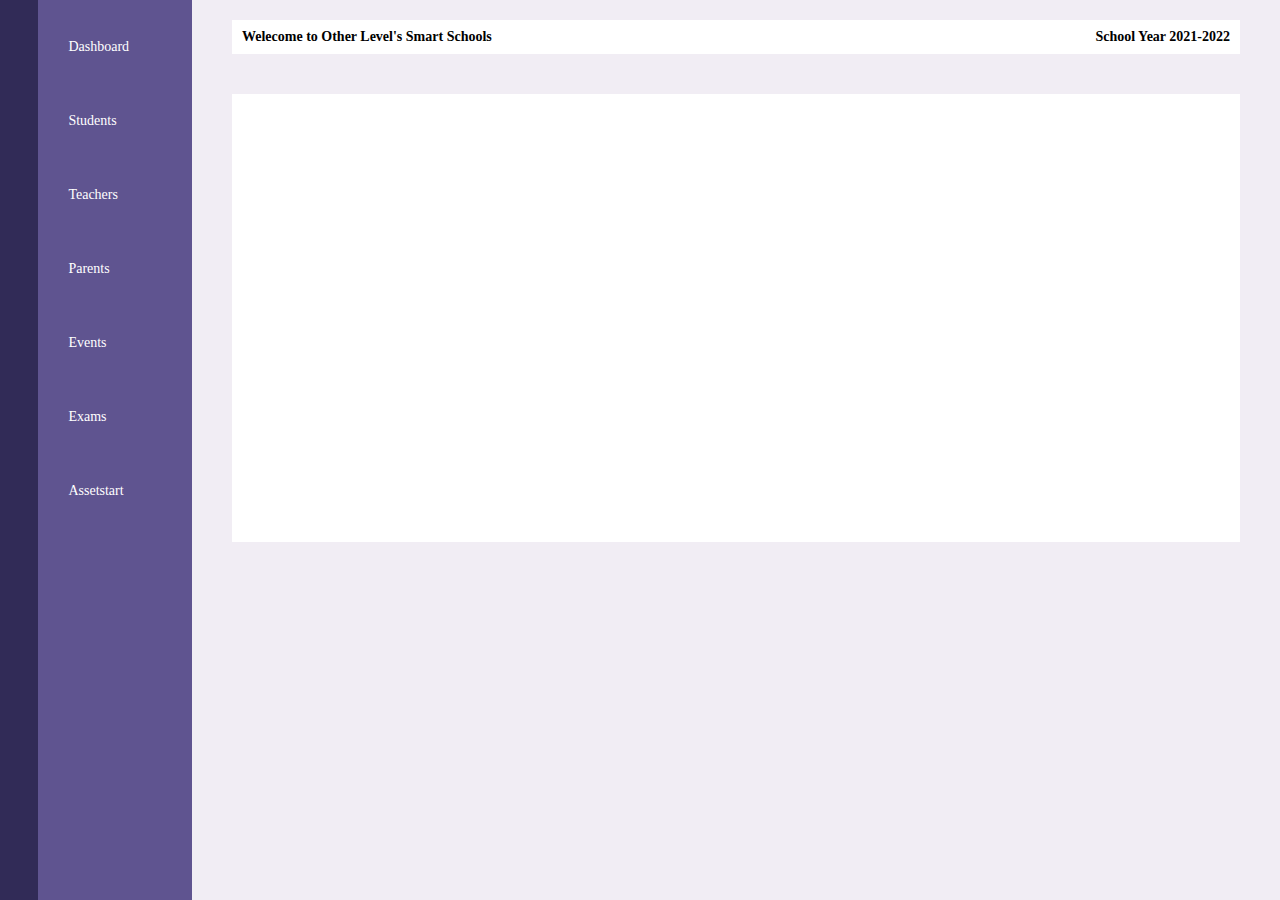
==== Portfolio/dashboard-2/index.html @ 8e9e5f9e "dashboard" ====
<!DOCTYPE html>
<html lang="en">
<head>
    <meta charset="UTF-8">
    <meta http-equiv="X-UA-Compatible" content="IE=edge">
    <meta name="viewport" content="width=device-width, initial-scale=1.0">
    <title>Dashboard</title>
    <link rel="stylesheet" href="./style/reset.css">
    <link rel="stylesheet" href="./style/dashboard.css">
    <link rel='stylesheet' href='https://cdnjs.cloudflare.com/ajax/libs/font-awesome/5.9.0/css/all.min.css' integrity='sha512-q3eWabyZPc1XTCmF+8/LuE1ozpg5xxn7iO89yfSOd5/oKvyqLngoNGsx8jq92Y8eXJ/IRxQbEC+FGSYxtk2oiw==' crossorigin='anonymous'/>
</head>
<body id="dashboard">
    <header>
        <nav>
            <ul>
                <li>Dashboard</li>
                <li>Students</li>
                <li>Teachers</li>
                <li>Parents</li>
                <li>Events</li>
                <li>Exams</li>
                <li>Assetstart</li>
            </ul>
        </nav>
    </header>
    <main>
        <div class="container">
            <div class="primary-title">
                <p>Welecome to Other Level's Smart Schools</p>
                <p>School Year 2021-2022</p>
            </div>
            <div class="sub-statistics"></div>
            <div class="mul-window"></div>
        </div>
    </main>
    <script src="index.js"></script>
    <script src='https://cdnjs.cloudflare.com/ajax/libs/jquery/3.6.0/jquery.js' integrity='sha512-n/4gHW3atM3QqRcbCn6ewmpxcLAHGaDjpEBu4xZd47N0W2oQ+6q7oc3PXstrJYXcbNU1OHdQ1T7pAP+gi5Yu8g==' crossorigin='anonymous'></script>
    <script>
        let data = '';
        $(function() {
            $.ajax({
                url: 'http://localhost:3000/statistics',
                method: 'get',
                dataType: 'json',
                data: {}
            }).done(function(res) {
                // console.log(res);
                res.forEach(function(statistic) {
                    data += 
                    `
                    <div>
                        <i class="fas ${statistic.iconFa}"></i>
                        <div>
                            <div class="title">${statistic.title}</div>
                            <div class="count">${statistic.total}</div>
                        </div>
                    </div>
                    `
                });
                $('.sub-statistics').append(data);
            })
        })
    </script>
</body>
</html>
---- Portfolio/dashboard-2/style/dashboard.css ----
/* 排版 */
#dashboard {
    font-size: 14px;
}
#dashboard,
#dashboard > main > .container > .primary-title,
#dashboard > main > .container > .sub-statistics {
    display: flex;
}
/*nav*/
#dashboard > header {
    width: 15%;
    background-color: #312B57;
}
#dashboard > header > nav {
    float: right;
    width: 80%;
    height: 100%;
    background-color: #5F5490;
}
#dashboard > header > nav > ul  li {
    display: block;
    padding: 20px;
    margin: 20px 0 20px 10px;
    color: white;
}

/*main*/
#dashboard > main > .container {
    padding: 20px 40px;
}
#dashboard > main > .container > .primary-title {
    font-weight: 900;
}
#dashboard > main > .container  > .primary-title,
#dashboard > main > .container > .sub-statistics {
    margin-bottom: 20px;
}
#dashboard > main  {
    width: 85%;
    height: 100vh;
    background-color: #F1EDF4;
}
#dashboard > main > .container > .primary-title,
#dashboard > main > .container > .sub-statistics > div,
#dashboard > main > .container > .mul-window {
    background-color: white;
}
#dashboard > main > .container > .primary-title {
    justify-content: space-between;
    padding: 10px;
}
#dashboard > main > .container > .sub-statistics > div {
    width: 25%;
    padding: 10px;
    margin: 0 20px;
    border-radius: 5px;
}
#dashboard > main > .container > .sub-statistics > div:nth-of-type(1) {
    border-left: 10px #F7A197 solid;
}
#dashboard > main > .container > .sub-statistics > div:nth-of-type(2) {
    border-left: 10px rgb(113, 50, 240) solid;
}
#dashboard > main > .container > .sub-statistics > div:nth-of-type(3) {
    border-left: 10px #FFC000 solid;
}
#dashboard > main > .container > .sub-statistics > div:nth-of-type(4) {
    border-left: 10px #34A25A solid;
}
#dashboard > main > .container >.sub-statistics i {
    font-size: 30px;
}
#dashboard > main > .container > .sub-statistics > div:nth-of-type(1)  i {
    color: #F7A197;
}
#dashboard > main > .container > .sub-statistics > div:nth-of-type(2)  i {
    color: rgb(113, 50, 240);
}
#dashboard > main > .container > .sub-statistics > div:nth-of-type(3)  i {
    color: #FFC000;
}
#dashboard > main > .container > .sub-statistics > div:nth-of-type(4)  i {
    color: #34A25A;
}
#dashboard > main > .container > .sub-statistics i ~ div {
    float: right;
}
#dashboard > main > .container > .sub-statistics .count {
    font-size: 20px;
    font-weight: 900;
}
#dashboard > main > .container > .mul-window {
    height: 35vw;
    margin: auto;
}
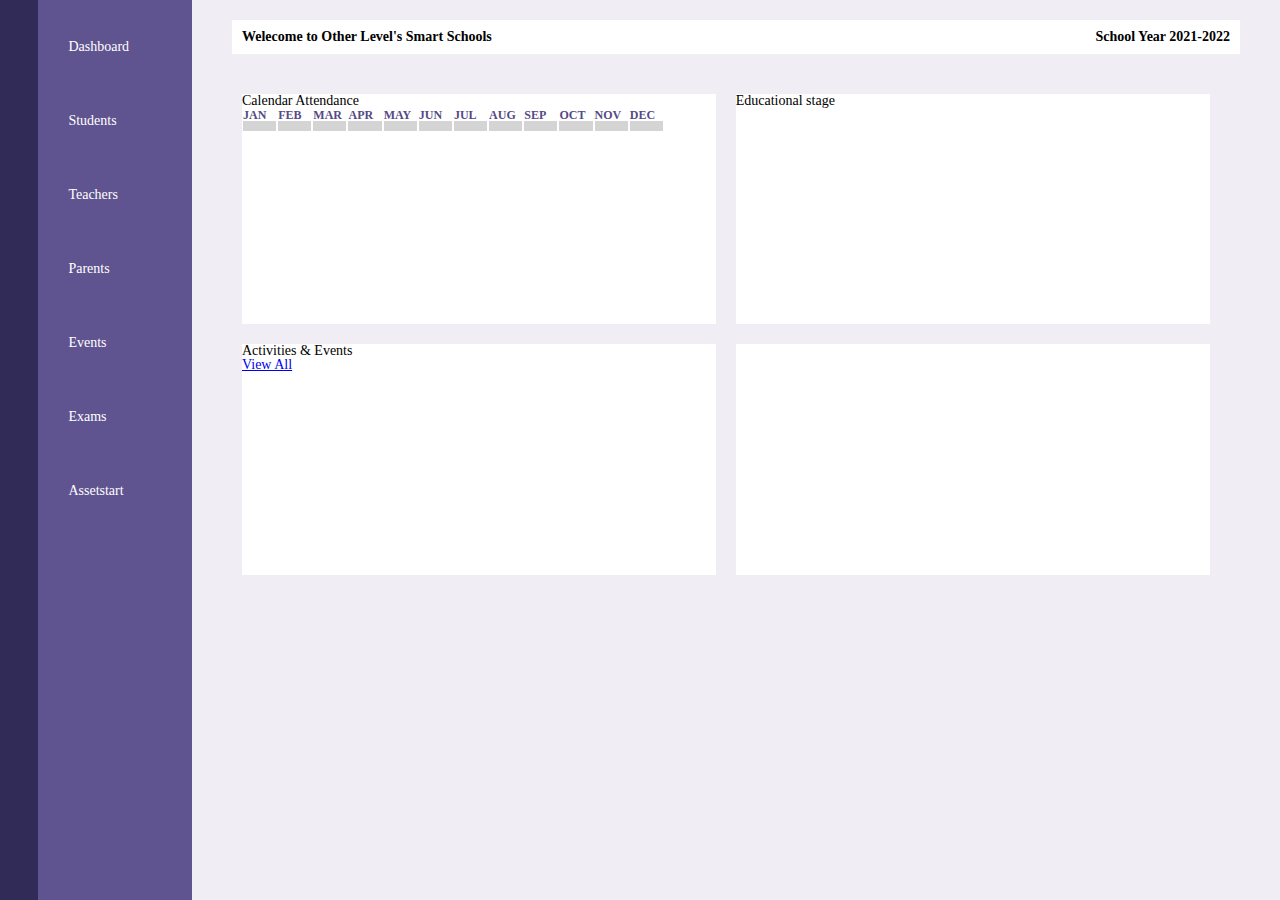
==== commit 0f1d8841: "dashboard fetch" ====
--- a/Portfolio/dashboard-2/index.html
+++ b/Portfolio/dashboard-2/index.html
@@ -9,7 +9,7 @@
     <link rel="stylesheet" href="./style/dashboard.css">
     <link rel='stylesheet' href='https://cdnjs.cloudflare.com/ajax/libs/font-awesome/5.9.0/css/all.min.css' integrity='sha512-q3eWabyZPc1XTCmF+8/LuE1ozpg5xxn7iO89yfSOd5/oKvyqLngoNGsx8jq92Y8eXJ/IRxQbEC+FGSYxtk2oiw==' crossorigin='anonymous'/>
 </head>
-<body id="dashboard">
+<body id="dashboard" class="row">
     <header>
         <nav>
             <ul>
@@ -25,19 +25,38 @@
     </header>
     <main>
         <div class="container">
-            <div class="primary-title">
+            <div class="primary-title row">
                 <p>Welecome to Other Level's Smart Schools</p>
                 <p>School Year 2021-2022</p>
             </div>
-            <div class="sub-statistics"></div>
-            <div class="mul-window"></div>
+            <div class="sub-statistics row"></div>
+            <div class="mul-window">
+                <div class="calendar">
+                    <h2>Calendar Attendance</h2>
+                    <ul class="monthes"></ul>
+                    <ul class="days"></ul>
+                </div>
+                <div class="educational">
+                    <h2>Educational stage</h2>
+                    <ul></ul>
+                    <div class="barChart"></div>
+                </div>
+                <div class="activities">
+                    <h2>Activities & Events</h2>
+                    <a href="#Activities">View All</a>
+                    <ul></ul>
+                </div>
+                <div class="rank"></div>
+            </div>
         </div>
     </main>
     <script src="index.js"></script>
     <script src='https://cdnjs.cloudflare.com/ajax/libs/jquery/3.6.0/jquery.js' integrity='sha512-n/4gHW3atM3QqRcbCn6ewmpxcLAHGaDjpEBu4xZd47N0W2oQ+6q7oc3PXstrJYXcbNU1OHdQ1T7pAP+gi5Yu8g==' crossorigin='anonymous'></script>
     <script>
+        // statistics
         let data = '';
         $(function() {
+            // statistics
             $.ajax({
                 url: 'http://localhost:3000/statistics',
                 method: 'get',
@@ -47,19 +66,73 @@
                 // console.log(res);
                 res.forEach(function(statistic) {
                     data += 
-                    `
-                    <div>
+                    `<div>
                         <i class="fas ${statistic.iconFa}"></i>
                         <div>
                             <div class="title">${statistic.title}</div>
                             <div class="count">${statistic.total}</div>
                         </div>
-                    </div>
-                    `
+                    </div>`
                 });
                 $('.sub-statistics').append(data);
             })
+
+            // educational
+            $.ajax({
+                url: 'http://localhost:3000/educational',
+                method: 'get',
+                dataType: 'json',
+                data: {}
+            }).done(function(res) {
+                data = '';
+                res.forEach(function(educational) {
+                    data += 
+                    `<li>
+                            <span class="color"></span>
+                            <div>
+                                <span>${educational.school}</span>
+                                <span>${educational.quantity}</span>
+                            </div>
+                    </li>`
+                });
+                $('.educational > ul').append(data);
+                data = '';
+                for (let i = 0; i < 6; i++) {
+                    data += '<div class="scale"></div>'
+                }
+                for (let i = 0; i < 3; i++) {
+                    data += '<div class="color"></div>'
+                }
+                $('.barChart').append(data);
+                let barChartScale = document.querySelectorAll('.scale');
+                let scaleCount = 5;
+                for (let i = 0; i < 6; i++) {
+                    barChartScale[i].style.setProperty('--scale', "'"+ scaleCount*5 +"'");
+                    scaleCount--;
+                }
+                let barChartColor = document.querySelectorAll('.barChart .color');
+                for (let i = 0; i < 3; i++) {
+                        barChartColor[i].style.height = `${res[i].quantity / 5 * 25}px`;
+                        barChartColor[i].style.left = `${i * 60}px`;
+                    }
+            });
         })
+      
+        const uri = "http://localhost:3000/activities";
+        fetch(uri, {method: 'GET'})
+        .then(res => {return res.json();
+        }).then(res => {
+            let activitiesEventsList = document.querySelectorAll(".activities ul");
+            let temp = '';
+            for(let i in res) {
+                temp += `
+                <li>${res[i].event}
+                    <a href="${res[i].href}"></a>
+                </li>
+                `
+            }
+            activitiesEventsList[0].innerHTML = temp;
+        });
     </script>
 </body>
 </html>--- a/Portfolio/dashboard-2/style/dashboard.css
+++ b/Portfolio/dashboard-2/style/dashboard.css
@@ -2,9 +2,7 @@
 #dashboard {
     font-size: 14px;
 }
-#dashboard,
-#dashboard > main > .container > .primary-title,
-#dashboard > main > .container > .sub-statistics {
+.row {
     display: flex;
 }
 /*nav*/
@@ -29,9 +27,22 @@
 #dashboard > main > .container {
     padding: 20px 40px;
 }
+
+#dashboard > main > .container > .mul-window {
+    display: flex;
+    flex-wrap: wrap;
+}
+#dashboard > main > .container > .mul-window > div{
+    width: 47%;
+    height: 18vw;
+    margin: 0 10px 20px 10px;
+    box-sizing: border-box;
+}
+/* main-primary-title */
 #dashboard > main > .container > .primary-title {
     font-weight: 900;
 }
+/* main-statistics */
 #dashboard > main > .container  > .primary-title,
 #dashboard > main > .container > .sub-statistics {
     margin-bottom: 20px;
@@ -43,7 +54,7 @@
 }
 #dashboard > main > .container > .primary-title,
 #dashboard > main > .container > .sub-statistics > div,
-#dashboard > main > .container > .mul-window {
+#dashboard > main > .container > .mul-window > div {
     background-color: white;
 }
 #dashboard > main > .container > .primary-title {
@@ -90,7 +101,86 @@
     font-size: 20px;
     font-weight: 900;
 }
-#dashboard > main > .container > .mul-window {
-    height: 35vw;
-    margin: auto;
+/* main-calendar */
+#dashboard > main > .container > .mul-window > .calendar > .monthes,
+#dashboard > main > .container > .mul-window > .calendar > .days > li {
+    font-size: 0px;
+}
+#dashboard > main > .container > .mul-window > .calendar > .monthes > li,
+#dashboard > main > .container > .mul-window > .calendar > .days > li {
+    display: inline-block;
+    font-size: 12px;
+    margin: 1px;
+}
+#dashboard > main > .container > .mul-window > .calendar > .monthes > li {
+    font-weight: 900;
+    color: #554A86;
+    width: 7%;
+}
+#dashboard > main > .container > .mul-window > .calendar > .monthes > li > div {
+    height: 10px;
+    background-color: #D5D4D5;
+}
+#dashboard > main > .container > .mul-window > .calendar > .days > li {
+    width: 13%;
+    padding: 1%;
+    box-sizing: border-box;
+}
+/* main-educational */
+#dashboard .mul-window .educational > ul {
+    width: 40%;
+    margin-top: 15%;
+    float: left;
+}
+#dashboard .mul-window .educational > .barChart {
+    width: 60%;
+    float: right;
+}
+#dashboard .mul-window .educational .color,
+#dashboard .mul-window .educational span ~ div {
+    display: inline-block;
+}
+#dashboard .mul-window .educational div > span {
+    display: block;
+}
+#dashboard .mul-window .educational ul .color {
+    width: 10px;
+    height: 10px;
+    margin: 10px;
+    border-radius: 50%;
+}
+#dashboard .mul-window .educational .barChart {
+    position: relative;
+}
+#dashboard .mul-window .educational li:nth-of-type(1) .color,
+#dashboard .mul-window .educational .barChart > .color:nth-of-type(7) {
+    background-color: rgb(113, 50, 240);
+}
+#dashboard .mul-window .educational li:nth-of-type(2) .color, 
+#dashboard .mul-window .educational .barChart > .color:nth-of-type(8) {
+    background-color: #FFC000;
+}
+#dashboard .mul-window .educational li:nth-of-type(3) .color, 
+#dashboard .mul-window .educational .barChart > .color:nth-of-type(9) {
+    background-color: #34A25A;
+}
+#dashboard .mul-window .educational .barChart .scale::before {
+    content: var(--scale);
+    position: absolute;
+    top: 20px;
+    left: -20px;
+    color: #DFDEDF;
+}
+#dashboard .mul-window .educational .barChart .scale {
+    border-bottom: 1px solid #DFDEDF;
+    width: 80%;
+    height: 25px;
+    position: relative;
+}
+#dashboard .mul-window .educational .barChart .color {
+    width: 40px;
+    height: 0;
+    margin-left: 30px;
+    position: absolute;
+    bottom: 0px;
 }